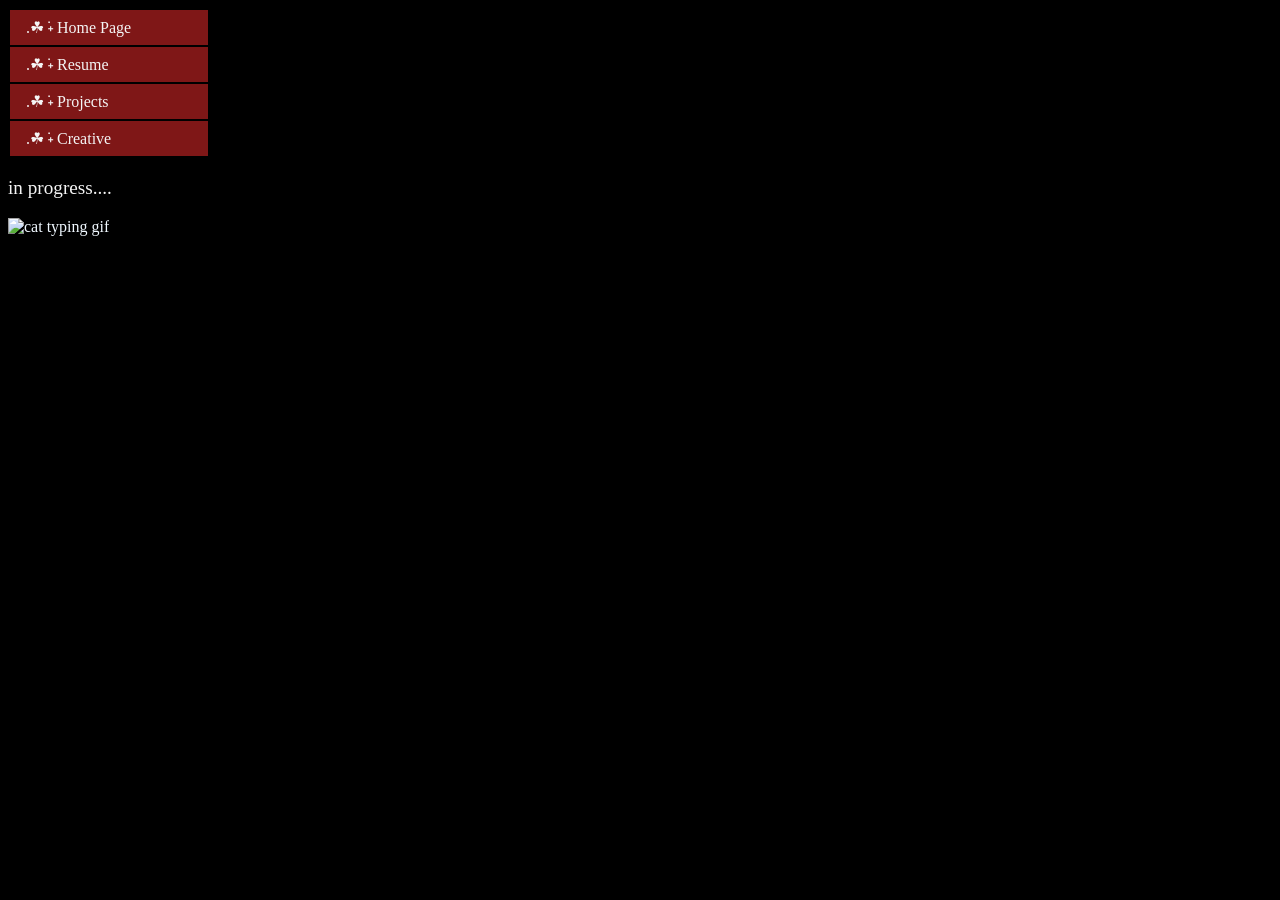
==== inProg.html @ 13941bd6 "WIP page" ====
<!DOCTYPE html>
<html>
<head>
    <title>KathVogt WIP</title>
    
    <link id="stylesheet" rel="stylesheet" type="text/css" href="./css/web.css">
</head>

<body>

<ul>
  <li><a href="/index.html"> .☘︎ ݁˖ Home Page</a></li>
  <li><a href="/resumePage/resume.html">.☘︎ ݁˖ Resume</a></li>
  <li><a href="/inProg.html">.☘︎ ݁˖ Projects</a></li>
  <li><a href="/inProg.html">.☘︎ ݁˖ Creative</a></li>
</ul>


<p>in progress....</p>

<img src="https://media2.giphy.com/media/v1.Y2lkPTc5MGI3NjExaTdkMWFnbm0wbm03ZmxveDQ2bXptOTBpZ3B4cWNnZTZkZDFxZ2x3eSZlcD12MV9pbnRlcm5hbF9naWZfYnlfaWQmY3Q9Zw/Sm9AfJRiZofjlrkAAl/giphy.gif" alt="cat typing gif">

 <!--javascript link-->
<script src="../java/homepage.js"></script>




</body>




</html>
---- css/web.css ----
link{
    display: none;
}
.headingDiv{
    background-color: crimson;
    text-align: center;
}

body{
    background-color: black;
    color: aliceblue;
}

h1{
    display: block;
    font-size: 2em;
    margin-block-start: 0.67em;
    margin-block-end: 0.67em;
    margin-inline-start: 0px;
    margin-inline-end: 0px;
    font-weight: bold;
    unicode-bidi: isolate;
}

p{
    color: whitesmoke;
    font-size: larger;
}

button{
    background-color: maroon;
    color: aliceblue;
    font-family:'Times New Roman', Times, serif;
    font-size: large;
}
.center {
    display: block;
    margin-left: auto;
    margin-right: auto;
}

pre{
    font-size: large;
}


.container {
    display: flex;
    flex-direction: row;
    gap: 1rem;
}

.block-1 {
    flex-grow: 2;
    flex-basis: 0;
    padding: 20px;
    display: flex;
    flex-direction: column;
    row-gap: 10px;
    background-color: #FFE4F5;
}

ul{
    list-style-type: none;
    margin: 0;
    padding: 0;
    width: 200px;
    background-color: #7f1717;
    border:1px solid black;
}

li a {
  display: block;
  color: whitesmoke;
  padding: 8px 16px;
  text-decoration: none;
  border:1px solid black;
}

/* Change the link and background color on hover */
li a:hover {
  background-color: #490505;
  color: whitesmoke;
}
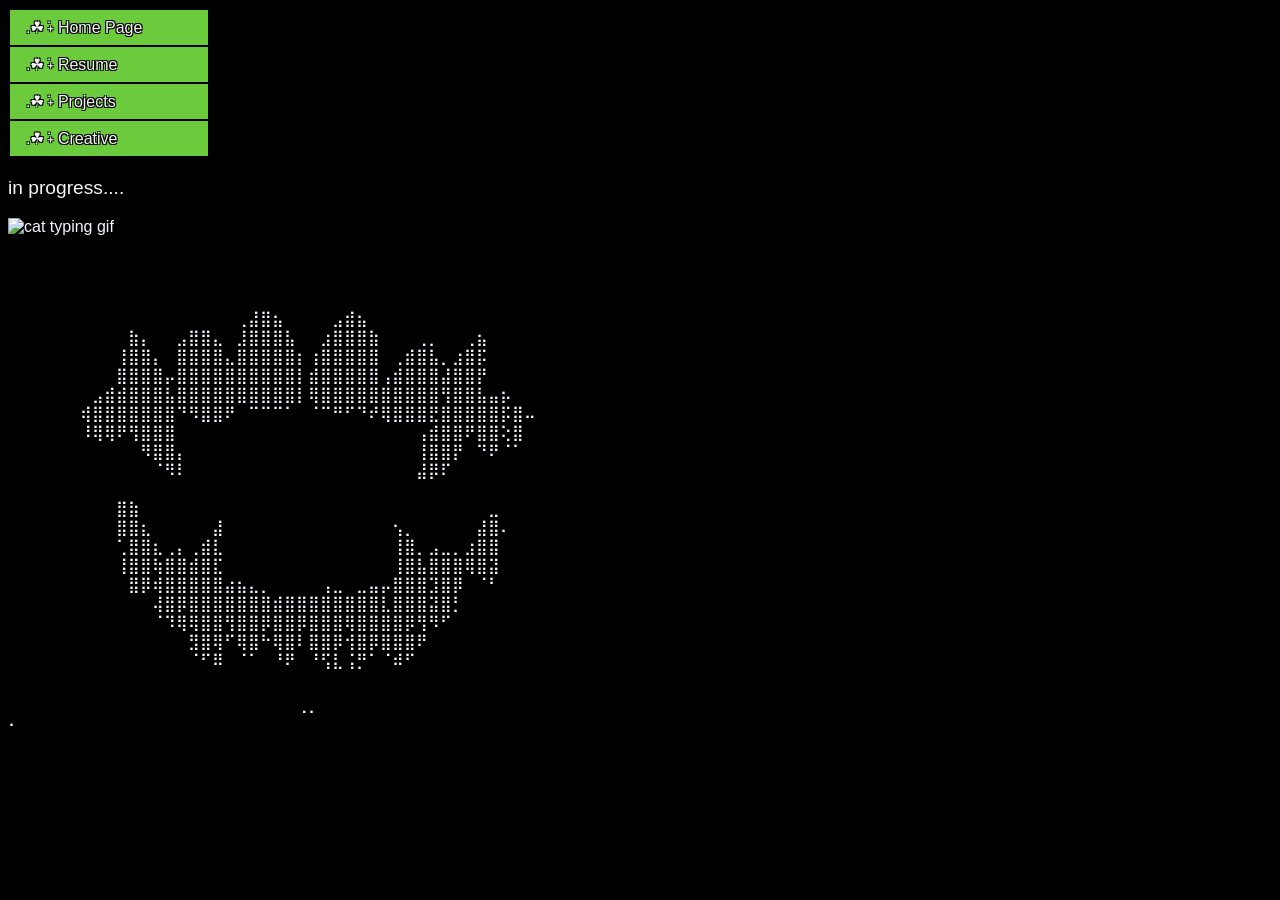
==== commit e658c445: "working on creative page & clumns in css (creative)" ====
--- a/inProg.html
+++ b/inProg.html
@@ -19,6 +19,31 @@
 <p>in progress....</p>
 
 <img src="https://media2.giphy.com/media/v1.Y2lkPTc5MGI3NjExaTdkMWFnbm0wbm03ZmxveDQ2bXptOTBpZ3B4cWNnZTZkZDFxZ2x3eSZlcD12MV9pbnRlcm5hbF9naWZfYnlfaWQmY3Q9Zw/Sm9AfJRiZofjlrkAAl/giphy.gif" alt="cat typing gif">
+<pre>⠀⠀⠀⠀⠀⠀⠀⠀⠀⠀⠀⠀⠀⠀⠀⠀⠀⠀⠀⠀⠀⠀⠀⠀⠀⠀⠀⠀⠀⠀⠀⠀⠀⠀⠀⠀⠀⠀⠀⠀⠀⠀⠀⠀
+⠀⠀⠀⠀⠀⠀⠀⠀⠀⠀⠀⠀⠀⠀⠀⠀⠀⠀⠀⠀⠀⠀⠀⠀⠀⠀⠀⠀⠀⠀⠀⠀⠀⠀⠀⠀⠀⠀⠀⠀⠀⠀⠀⠀
+⠀⠀⠀⠀⠀⠀⠀⠀⠀⠀⠀⠀⠀⠀⠀⠀⠀⠀⠀⠀⠀⠀⠀⠀⠀⠀⠀⠀⠀⠀⠀⠀⠀⠀⠀⠀⠀⠀⠀⠀⠀⠀⠀⠀
+⠀⠀⠀⠀⠀⠀⠀⠀⠀⠀⠀⠀⠀⠀⠀⠀⠀⠀⠀⢀⣼⣿⣦⠀⠀⠀⠀⣠⣾⣦⠀⠀⠀⠀⠀⠀⠀⠀⠀⠀⠀⠀⠀⠀
+⠀⠀⠀⠀⠀⠀⠀⠀⠀⠀⣷⡄⠀⠀⣠⣿⣿⣄⠀⣸⣿⣿⣿⣧⠀⠀⣰⣿⣿⣿⣷⠀⠀⠀⢀⡀⠀⠀⢀⣦⠀⠀⠀⠀
+⠀⠀⠀⠀⠀⠀⠀⠀⠀⢸⣿⣿⡄⠀⣿⣿⣿⣿⣄⣿⣿⣿⣿⣿⡆⢰⣿⣿⣿⣿⣿⠀⢀⣾⣿⣧⡀⣰⣿⡯⠀⠀⠀⠀
+⠀⠀⠀⠀⠀⠀⠀⠀⠀⣿⣿⣿⣿⡤⣿⣿⣿⣿⣿⣿⣿⣿⣿⣿⡇⣾⣿⣿⣿⣿⣿⢠⣾⣿⣿⣿⣼⣿⣿⡟⠀⠀⠀⠀
+⠀⠀⠀⠀⠀⠀⠀⣠⣾⣾⣿⣿⣿⣧⣿⣿⣿⣿⣿⣿⣿⣿⣿⣿⡇⢿⣿⣿⣿⣿⣿⣿⣿⣿⣿⣿⢻⣿⣿⣧⣤⡦⠀⠀
+⠀⠀⠀⠀⠀⠀⢾⣿⣿⣿⣿⣿⣿⣿⠙⠻⣿⣿⠟⠀⠉⠉⠉⠁⠀⠈⠉⠛⠋⠙⠞⢿⣿⣿⣿⣟⣿⣿⣿⣿⣿⡯⣿⠤
+⠀⠀⠀⠀⠀⠀⠸⢿⢿⠟⢻⣿⣿⣿⠀⠀⠀⠀⠀⠀⠀⠀⠀⠀⠀⠀⠀⠀⠀⠀⠀⠀⠀⠀⢠⣾⣿⣿⠟⣿⣿⢕⣿⠀
+⠀⠀⠀⠀⠀⠀⠀⠀⠀⠀⠀⠻⣿⣿⡄⠀⠀⠀⠀⠀⠀⠀⠀⠀⠀⠀⠀⠀⠀⠀⠀⠀⠀⠀⢸⣿⣿⡟⠀⠙⠟⠈⠁⠀
+⠀⠀⠀⠀⠀⠀⠀⠀⠀⠀⠀⠀⠈⠻⠇⠀⠀⠀⠀⠀⠀⠀⠀⠀⠀⠀⠀⠀⠀⠀⠀⠀⠀⠀⣼⡿⠏⠀⠀⠀⠀⠀⠀⠀
+⠀⠀⠀⠀⠀⠀⠀⠀⠀⠀⠀⠀⠀⠀⠀⠀⠀⠀⠀⠀⠀⠀⠀⠀⠀⠀⠀⠀⠀⠀⠀⠀⠀⠀⠀⠀⠀⠀⠀⠀⠀⠀⠀⠀
+⠀⠀⠀⠀⠀⠀⠀⠀⠀⣿⣷⠀⠀⠀⠀⠀⠀⠀⠀⠀⠀⠀⠀⠀⠀⠀⠀⠀⠀⠀⠀⠀⠀⠀⠀⠀⠀⠀⠀⠀⣀⠀⠀⠀
+⠀⠀⠀⠀⠀⠀⠀⠀⠀⣿⣿⣆⠀⠀⠀⠀⠀⣼⠀⠀⠀⠀⠀⠀⠀⠀⠀⠀⠀⠀⠀⠀⢢⡀⠀⠀⠀⠀⠀⣼⣿⠄⠀⠀
+⠀⠀⠀⠀⠀⠀⠀⠀⠀⢁⣿⣿⣆⢀⡄⢀⣾⣇⠀⠀⠀⠀⠀⠀⠀⠀⠀⠀⠀⠀⠀⠀⢸⣿⡀⣠⣀⡀⣰⣿⣿⠀⠀⠀
+⠀⠀⠀⠀⠀⠀⠀⠀⠀⢸⣿⣿⢷⣿⣿⣾⣿⣏⠀⠀⠀⠀⠀⠀⠀⠀⠀⠀⠀⠀⠀⠀⢸⣿⣧⣿⣿⣿⢿⣿⣽⠀⠀⠀
+⠀⠀⠀⠀⠀⠀⠀⠀⠀⠀⣿⡿⢾⣿⣿⣿⣿⣿⣴⣦⣄⡀⠀⠀⠀⠀⢠⣀⠀⣀⣤⡤⣿⣿⣿⣹⣿⡿⠀⠈⠃⠀⠀⠀
+⠀⠀⠀⠀⠀⠀⠀⠀⠀⠀⠀⠀⢼⣿⡿⣿⣿⣿⣿⣿⣿⣿⣾⣿⣿⣿⣿⣿⣿⣿⣿⣇⣿⣿⣿⣽⣿⡃⠀⠀⠀⠀⠀⠀
+⠀⠀⠀⠀⠀⠀⠀⠀⠀⠀⠀⠀⠈⠹⢿⢿⣿⣿⢻⣿⣿⡿⣿⣿⡿⣿⣿⣿⢿⣿⣿⣿⣿⡿⢻⠻⠋⠀⠀⠀⠀⠀⠀⠀
+⠀⠀⠀⠀⠀⠀⠀⠀⠀⠀⠀⠀⠀⠀⠀⣻⣿⢿⠋⢿⣿⠓⢿⣿⠇⣿⣿⡿⢺⣿⡿⣿⣿⣿⠟⠀⠀⠀⠀⠀⠀⠀⠀⠀
+⠀⠀⠀⠀⠀⠀⠀⠀⠀⠀⠀⠀⠀⠀⠀⠈⠋⠿⠀⠈⠁⠀⠘⠟⠀⠘⢫⣇⢨⡛⠁⠈⠾⠋⠀⠀⠀⠀⠀⠀⠀⠀⠀⠀
+⠀⠀⠀⠀⠀⠀⠀⠀⠀⠀⠀⠀⠀⠀⠀⠀⠀⠀⠀⠀⠀⠀⠀⠀⠀⠀⠀⠀⠀⠀⠀⠀⠀⠀⠀⠀⠀⠀⠀⠀⠀⠀⠀⠀
+⠀⠀⠀⠀⠀⠀⠀⠀⠀⠀⠀⠀⠀⠀⠀⠀⠀⠀⠀⠀⠀⠀⠀⠀⠀⠀⠀⠀⠀⠀⠀⠀⠀⠀⠀⠀⠀⠀⠀⠀⠀⠀⠀⠀
+⡀⠀⠀⠀⠀⠀⠀⠀⠀⠀⠀⠀⠀⠀⠀⠀⠀⠀⠀⠀⠀⠀⠀⠀⠈⠁⠀⠀⠀⠀⠀⠀⠀⠀⠀⠀⠀⠀⠀⠀⠀⠀⠀⠀</pre>
 
  <!--javascript link-->
 <script src="../java/homepage.js"></script>
--- a/css/web.css
+++ b/css/web.css
@@ -2,13 +2,25 @@
     display: none;
 }
 .headingDiv{
-    background-color: crimson;
+    background-color: #f6a8d1;
     text-align: center;
+    text-shadow:
+   -1px -1px 0 #000,  
+    1px -1px 0 #000,
+    -1px 1px 0 #000,
+     1px 1px 0 #000;
+}
+
+.inline{
+    display: flex;
+    align-items: center;
+    gap: 20px;
 }
 
 body{
     background-color: black;
     color: aliceblue;
+    font-family: 'Trebuchet MS', sans-serif;
 }
 
 h1{
@@ -20,18 +32,25 @@
     margin-inline-end: 0px;
     font-weight: bold;
     unicode-bidi: isolate;
+    font-family: 'Trebuchet MS', sans-serif;
 }
 
 p{
     color: whitesmoke;
     font-size: larger;
+    font-family: 'Trebuchet MS', sans-serif;
 }
 
 button{
-    background-color: maroon;
+    background-color: #6bcb3c;
     color: aliceblue;
-    font-family:'Times New Roman', Times, serif;
+    font-family: 'Trebuchet MS', sans-serif;
     font-size: large;
+    text-shadow:
+   -1px -1px 0 #000,  
+    1px -1px 0 #000,
+    -1px 1px 0 #000,
+     1px 1px 0 #000;
 }
 .center {
     display: block;
@@ -65,7 +84,7 @@
     margin: 0;
     padding: 0;
     width: 200px;
-    background-color: #7f1717;
+    background-color: #6bcb3c;
     border:1px solid black;
 }
 
@@ -75,10 +94,20 @@
   padding: 8px 16px;
   text-decoration: none;
   border:1px solid black;
+  text-shadow:
+   -1px -1px 0 #000,  
+    1px -1px 0 #000,
+    -1px 1px 0 #000,
+     1px 1px 0 #000;
 }
 
 /* Change the link and background color on hover */
 li a:hover {
-  background-color: #490505;
+  background-color: #5caf33;
   color: whitesmoke;
+  text-shadow:
+   -1px -1px 0 #000,  
+    1px -1px 0 #000,
+    -1px 1px 0 #000,
+     1px 1px 0 #000;
 }
